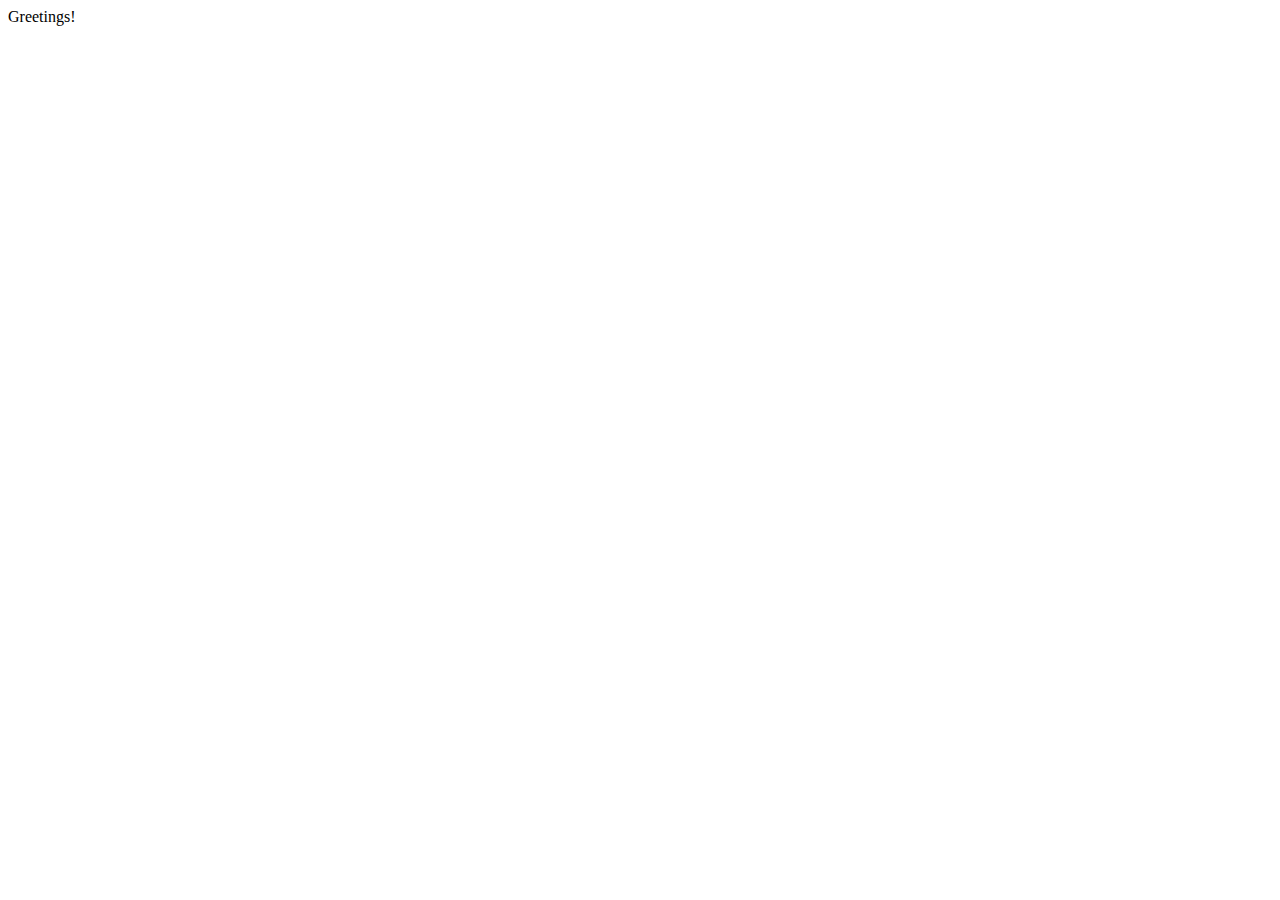
==== server/static/user.html @ 180d50e2 "patching jenkins" ====
<!DOCTYPE html>
<html lang="en">
<head>
    <meta charset="UTF-8">
    <meta name="viewport" content="width=device-width, initial-scale=1.0">
    <meta http-equiv="X-UA-Compatible" content="ie=edge">
    <title>Hello</title>
</head>
<body>
    Greetings!
</body>
</html>
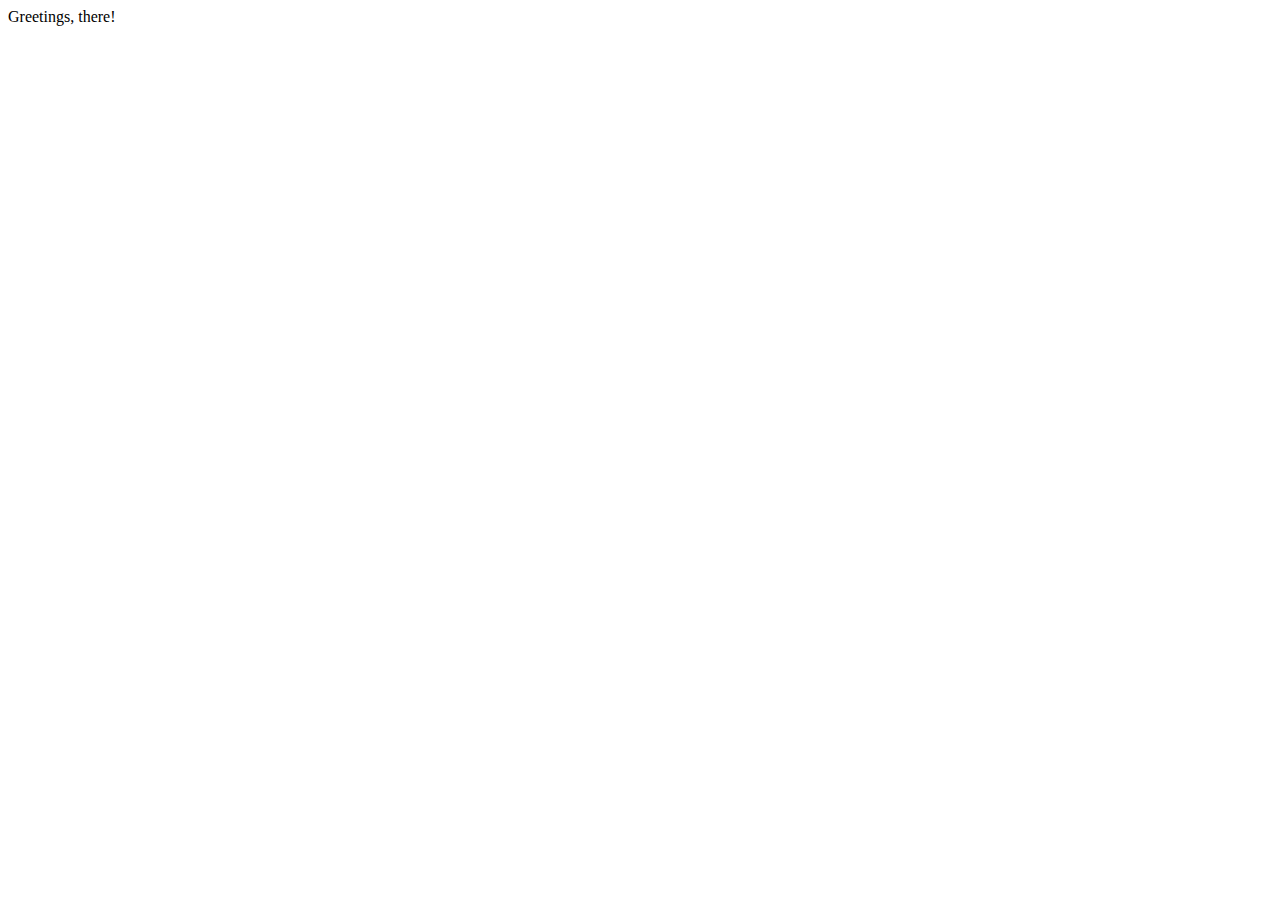
==== commit 95fcbe6b: "testing once more" ====
--- a/server/static/user.html
+++ b/server/static/user.html
@@ -7,6 +7,6 @@
     <title>Hello</title>
 </head>
 <body>
-    Greetings!
+    Greetings, there!
 </body>
 </html>
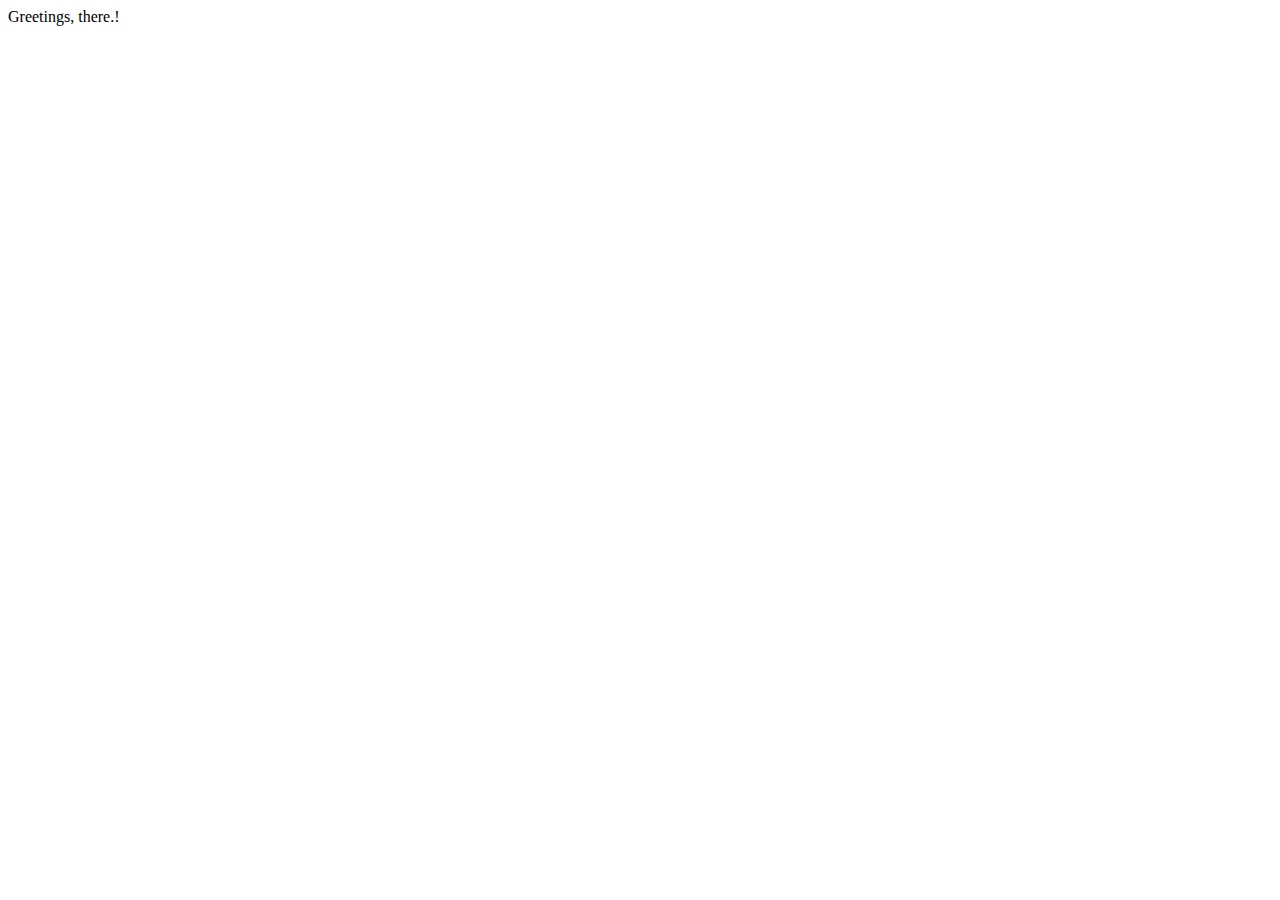
==== commit 7b558468: "and again" ====
--- a/server/static/user.html
+++ b/server/static/user.html
@@ -7,6 +7,6 @@
     <title>Hello</title>
 </head>
 <body>
-    Greetings, there!
+    Greetings, there.!
 </body>
 </html>
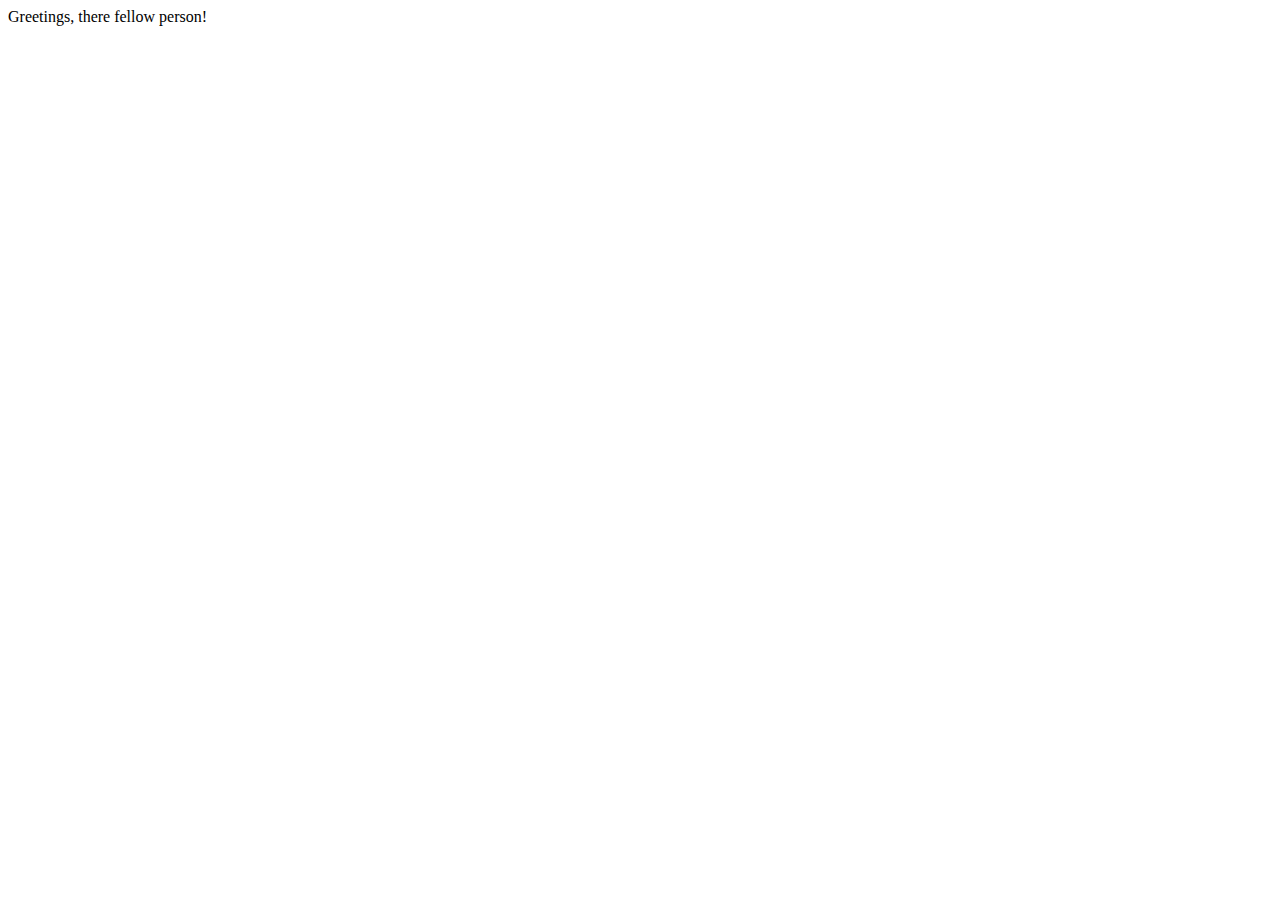
==== commit 0f911e95: "and again" ====
--- a/server/static/user.html
+++ b/server/static/user.html
@@ -7,6 +7,6 @@
     <title>Hello</title>
 </head>
 <body>
-    Greetings, there.!
+    Greetings, there fellow person!
 </body>
 </html>
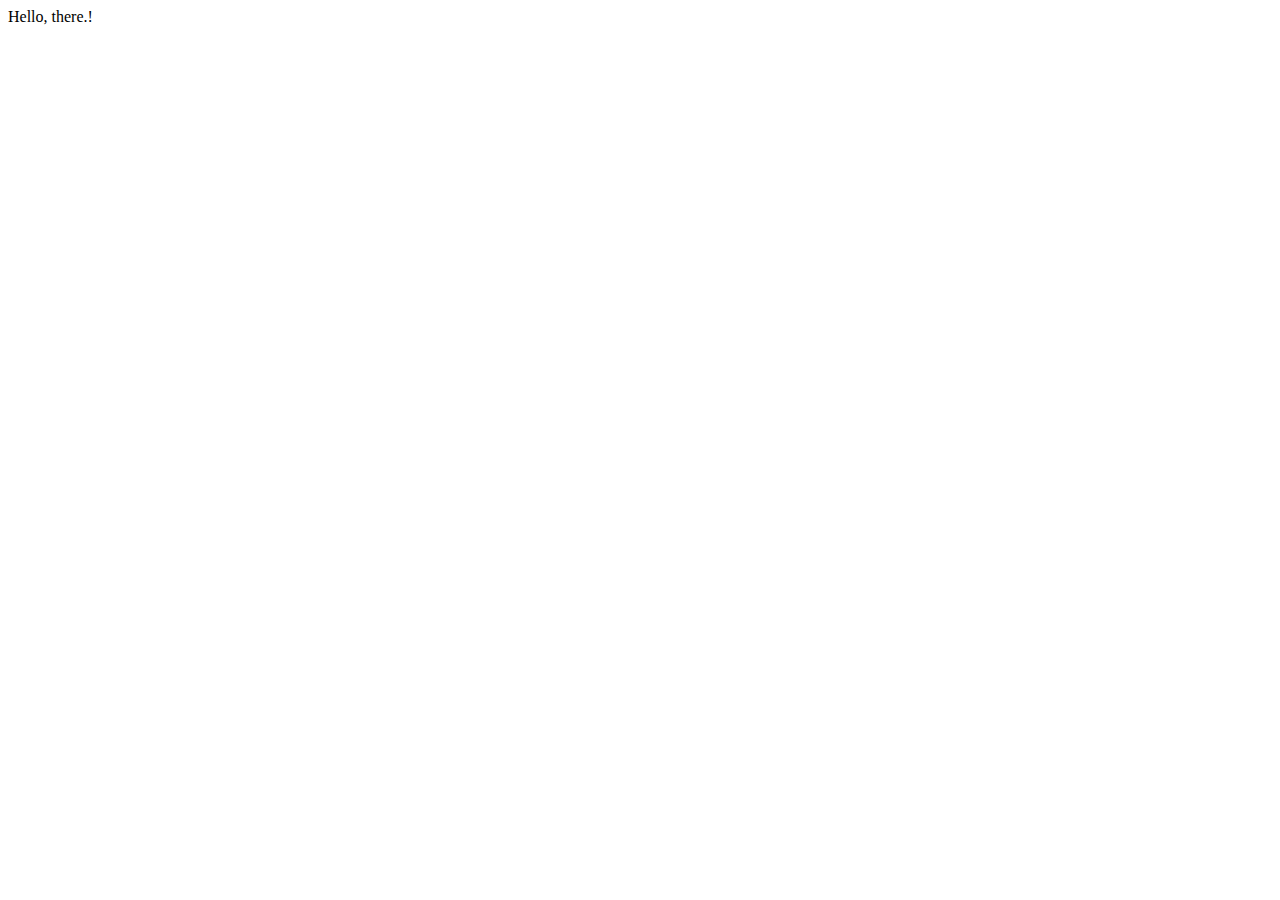
==== commit 5d1a674d: "testing" ====
--- a/server/static/user.html
+++ b/server/static/user.html
@@ -7,6 +7,6 @@
     <title>Hello</title>
 </head>
 <body>
-    Greetings, there fellow person!
+    Hello, there.!
 </body>
 </html>
